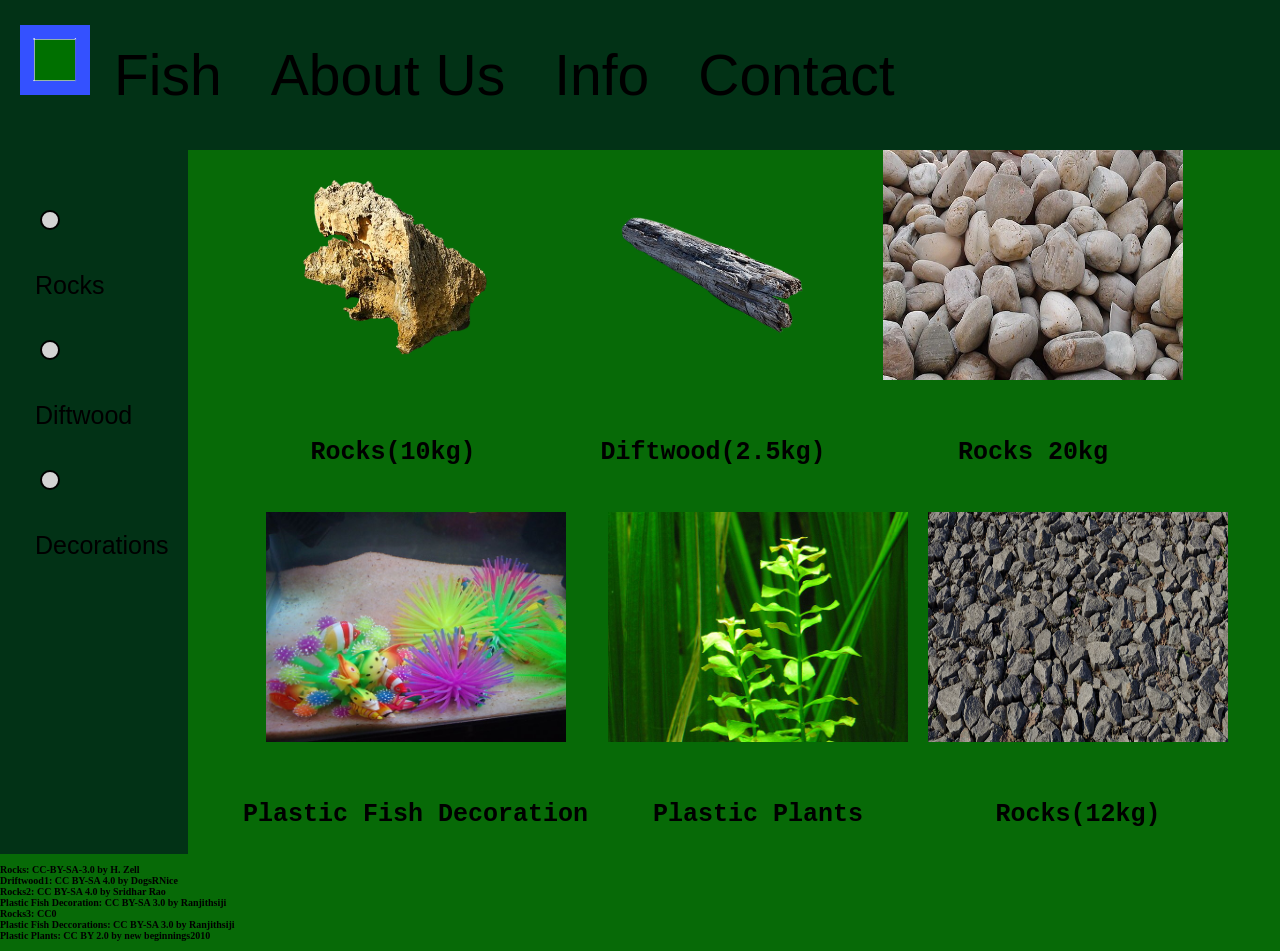
==== Decorations.html @ 99662cdd "First commit" ====
<!DOCTYPE html>
    <html lang="en">
    <head>
        <meta charset="UTF-8">
        <meta name="viewport" content="width=device-width, initial-scale=1.0">
        <link rel="stylesheet" href="style.css">
        <title>my website
        </title>
    </head>
    <body>
        <div class="top-box">
        <a href="Index.html"><img src="Logo.png" alt="Description of image" class="logo-image" width="70"></a>
        <a href="Fish.html" class="Fish-Tab">Fish</a>
        <a href="Tab.html" class="Fish-Tab">About Us</a>
        <a href="Tab.html" class="Fish-Tab">Info</a>
        <a href="Tab.html" class="Fish-Tab">Contact</a>
        </div>
        
  <div class="main-container">
    <div class="left-nav">
      <button id="toggleBtn" class="circle-btn" onclick="filterItem13()"></button>
      <div class="side-box-text">Rocks</div>
    <button id="toggleBtn2" class="circle-btn" onclick="filterItem14()"></button>
      <div class="side-box-text">Diftwood</div>
      <button id="toggleBtn3" class="circle-btn" onclick="filterItem15()"></button>
      <div class="side-box-text">Decorations</div>
    </div>

    <div class="content">
      <div class="buy-container">

        <div id="Rocks1" class="buy">
          <div class="item">
              <img src="Rock_-_Cala_Barques-removebg-preview.png" alt="Rocks" height="230" width="300">
            <p class="categories"><br>Rocks(10kg)</p>
          </div>
        </div>

        <div id="Diftwood1" class="buy">
          <div class="item">
              <img src="Driftwood_at_the_Huntington_Beach_State_Park_beach_2-removebg-preview.png" alt="Diftwood" height="230" width="300">
            <p class="categories"><br>Diftwood(2.5kg)</p>
          </div>
        </div>

        <div id="Rocks2" class="buy">
          <div class="item">
              <img src="Rocks_boulders.jpg" alt="Rocks" height="230" width="300">
            <p class="categories"><br>Rocks 20kg</p>
          </div>
        </div>

        <div id="Decorations" class="buy">
          <div class="item">
              <img src="640px-Aquarium_Decoration.JPG" alt="Decorations" height="230" width="300">
            <p class="categories"><br>Plastic Fish Decoration</p>
          </div>
        </div>


        <div id="Decorations2" class="buy">
          <div class="item">
              <img src="Algae...or_seaweed...or_plastic.jpg" alt="CanisterFilter" height="230" width="300">
            <p class="categories"><br>Plastic Plants</p>
          </div>
        </div>

        <div id="Rock3" class="buy">
          <div class="item">
              <img src="Gray_rocks_-_Preview_(Dimitrios_Savva_via_Poly_Haven).webp.png" alt="Rocks" height="230" width="300">
            <p class="categories"><br>Rocks(12kg)</p>
          </div>
        </div>
        
      </div>
    </div>
  </div>
    <p class="credits">Rocks: CC-BY-SA-3.0 by H. Zell<br>Driftwood1: CC BY-SA 4.0 by DogsRNice<br>Rocks2: CC BY-SA 4.0 by Sridhar Rao<br>Plastic Fish Decoration: CC BY-SA 3.0 by 
Ranjithsiji<br>Rocks3: CC0<br>Plastic Fish Deccorations: CC BY-SA 3.0 by Ranjithsiji<br>Plastic Plants: CC BY 2.0 by new beginnings2010</p>
<script src="script.js"></script>
    </body>
---- style.css ----
body {
  margin: 0;
  padding: 0;
  background-color: rgb(7, 106, 7);
  padding-top: 150px;
}
.top-box {
  background: rgb(2, 50, 22);
  height: 150px;
  width: 100%;

  position: fixed;  
  top: 0;         
  left: 0;         
  z-index: 1000;    
}

.credits {
  font-size: 10px;
  font-family: Georgia, 'Times New Roman', Times, serif;
}

.img-text {
  display: flex;      
  align-items: right; 
  gap: 12px;      
}

.img-text img {
  width: 250px;        
  height: auto;      
}

p {
  font-size: 25px;
  font-family: monospace;
  font-weight: bolder;
}

.logo-image {
  margin-left: 20px;
  margin-top: 25px;
  margin-right: 20px;
}

.Fish-Tab {
  font-size: 57px;
  font-family: 'Franklin Gothic Medium', 'Arial Narrow', Arial, sans-serif;
  text-decoration: none;
  color: black;
  margin-right: 45px;
}

.container {
  display: flex;       
  gap: 20px;         
  justify-content: left; 
  flex-wrap: wrap;
}

.item {
  margin-right: 0px;
  text-align: center;     
  flex: 1 1 calc(33.33% - 20px);
}

.side-box {
  padding-top: 0%;
  background-color: rgb(2, 50, 22);
  margin-top: -25px;
  height: 100%;
  width: 20%;
}

.buy-container {
  display: flex;
  flex-wrap: wrap;
  gap: 20px;
  margin-left: 5%;
}

.hidden {
  display: none;
}

.flexwrap {
  display: flex;
  flex-wrap: wrap;
}




.circle-btn {
  margin-top: 40px;
  margin-left: 20px;
  width: 20px;
  height: 20px;
  border-radius: 50%;
  border: 2px solid black;
  background-color: lightgray;
  cursor: pointer;
  font-size: 20px;
  font-weight: bold;
  transition: background-color 0.3s; 
}

.circle-btn.active {
  background-color: blue; 
  color: white;
}

.side-box-text {
  margin-top: 40px;
  margin-left: 15px;
  font-family: 'Franklin Gothic Medium', 'Arial Narrow', Arial, sans-serif;
  font-size: 25px;
}

.main-container {
  display: flex;
}

.left-nav {
  width: 200px;
  background-color: rgb(2, 50, 22);
  padding: 20px;
}
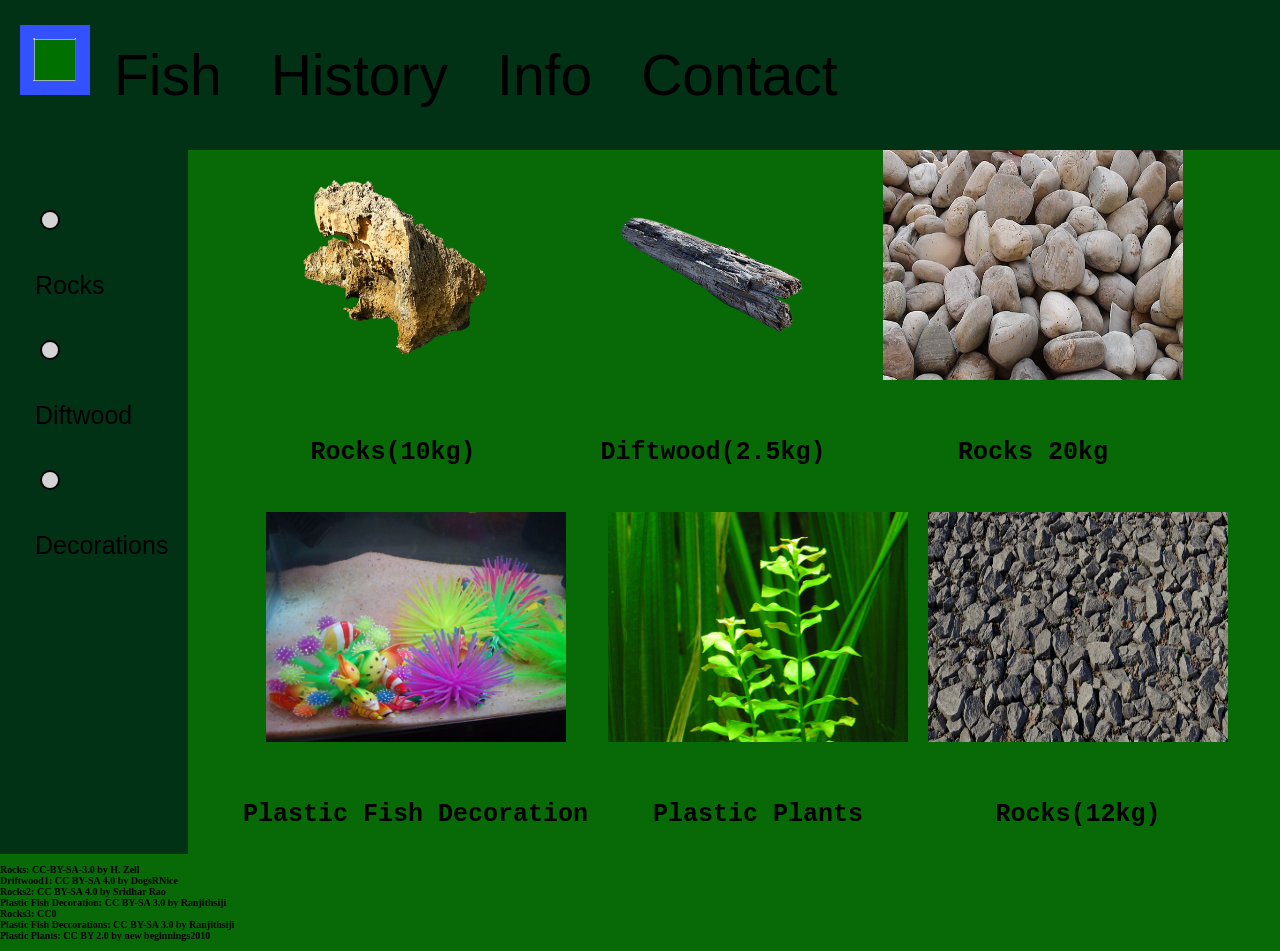
==== commit c16f5f09: "Improvements" ====
--- a/Decorations.html
+++ b/Decorations.html
@@ -11,9 +11,9 @@
         <div class="top-box">
         <a href="Index.html"><img src="Logo.png" alt="Description of image" class="logo-image" width="70"></a>
         <a href="Fish.html" class="Fish-Tab">Fish</a>
-        <a href="Tab.html" class="Fish-Tab">About Us</a>
-        <a href="Tab.html" class="Fish-Tab">Info</a>
-        <a href="Tab.html" class="Fish-Tab">Contact</a>
+        <a href="History.html" class="Fish-Tab">History</a>
+        <a href="Info.html" class="Fish-Tab">Info</a>
+        <a href="contact.html" class="Fish-Tab">Contact</a>
         </div>
         
   <div class="main-container">
